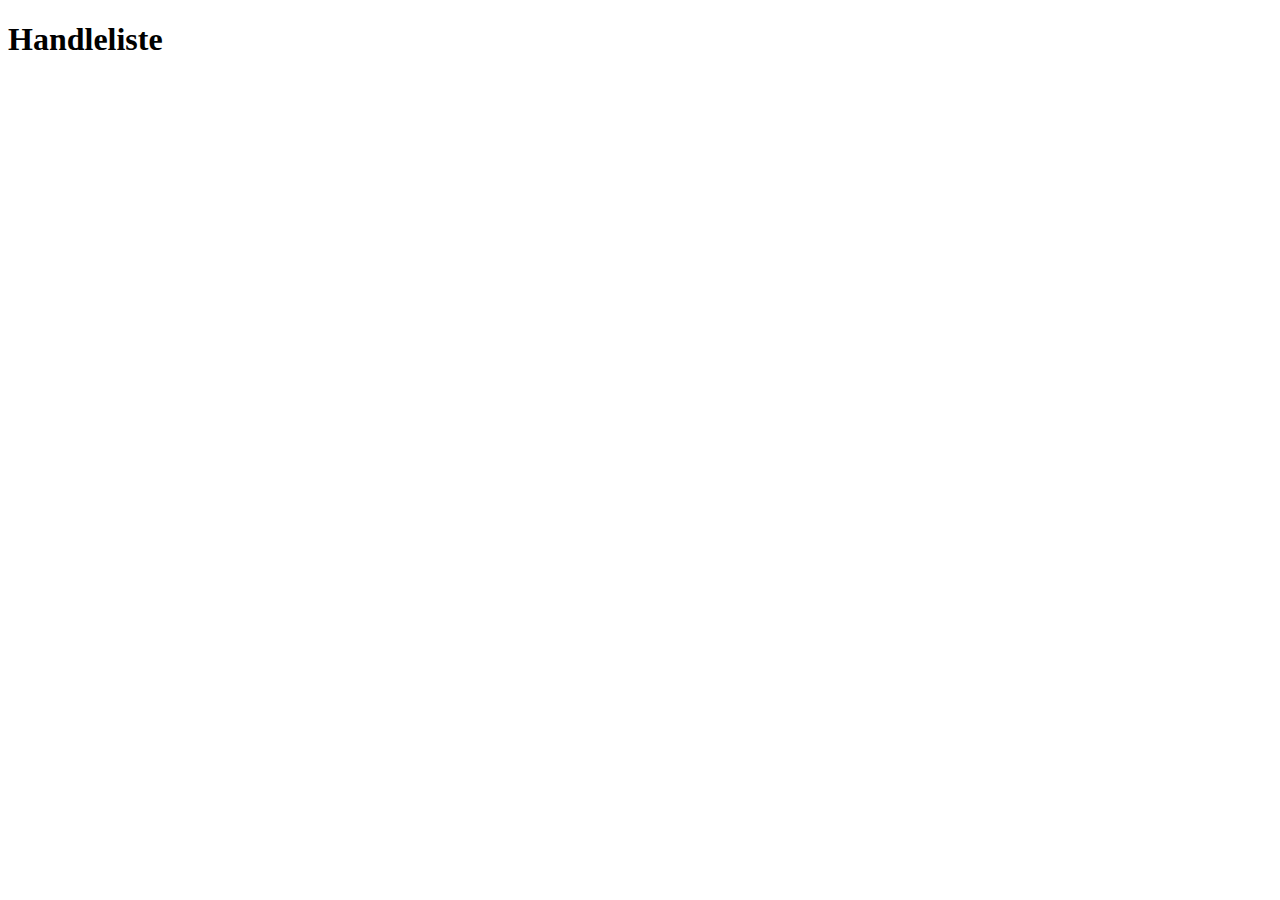
==== index.html @ b29c8ac7 "basic setup" ====
<!DOCTYPE html>
<html lang="en">
<head>
    <meta charset="UTF-8">
    <title>Handleliste</title>
    <meta http-equiv="X-UA-Compatible" content="IE=edge">
    <meta name="viewport" content="width=device-width">
    <link rel="stylesheet" href="./css/reset.css">
    <link rel="stylesheet" href="./css/style.css">
    <script async src="./js/app.js"></script>

    <title>Document</title>
</head>
<body>
    <h1>Handleliste</h1>
</body>
</html>
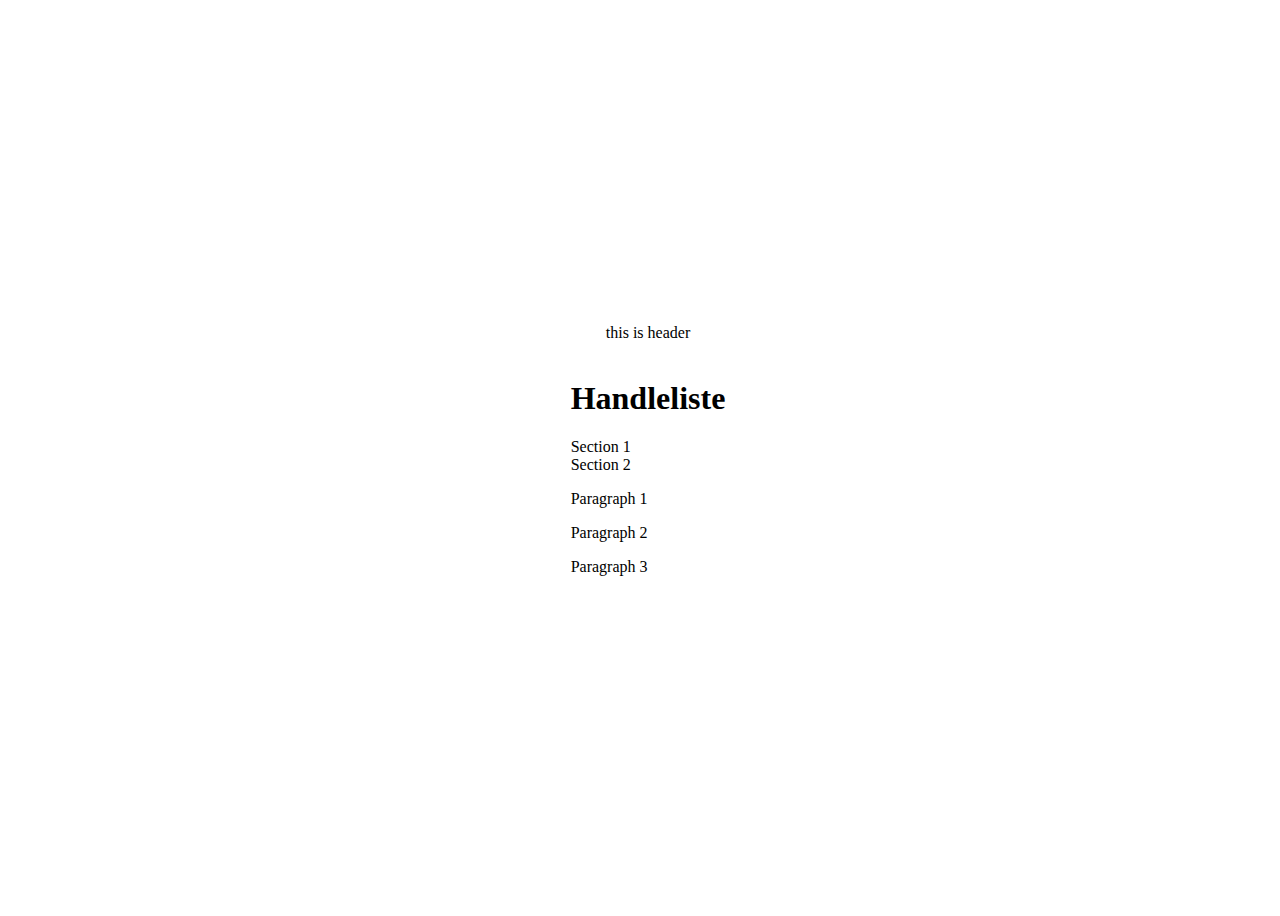
==== commit 4e53aecd: "valutakalkulator" ====
--- a/index.html
+++ b/index.html
@@ -12,6 +12,25 @@
     <title>Document</title>
 </head>
 <body>
-    <h1>Handleliste</h1>
+    <header>
+        this is header
+    </header>
+    
+    <main>
+        <h1 class="h1">Handleliste</h1>
+        <section>
+            Section 1
+        </section>
+        <section>
+            Section 2
+        </section>
+        <p> Paragraph 1</p>
+        <p> Paragraph 2</p>
+        
+        <div>
+            <p class="p3"> 
+                 Paragraph 3</p>  
+        </div>
+    </main>
 </body>
 </html>--- a/css/style.css
+++ b/css/style.css
@@ -0,0 +1,44 @@
+
+
+body {
+    width: 100vw;
+    height:100vh;
+    display: flex;
+    flex-flow: column nowrap;
+    gap: 1rem;
+    justify-content: center;
+    align-items: center;
+}
+
+.box {
+    width: 300px;
+    height:240px;
+    border:0,4rem solid #000;
+    background-color: beige;
+}
+
+select {
+    padding: 0.8rem;
+    font-size: 2rem;
+}
+
+.blue {
+    background-color: blue;
+}
+
+.green {
+    background-color: green;
+}
+
+.red {
+    background-color: crimson;
+}
+
+input[type="text"], button {
+    padding: 1rem;
+    font-size: 2rem;
+}
+
+.body-color {
+    background-color: blueviolet;
+}
